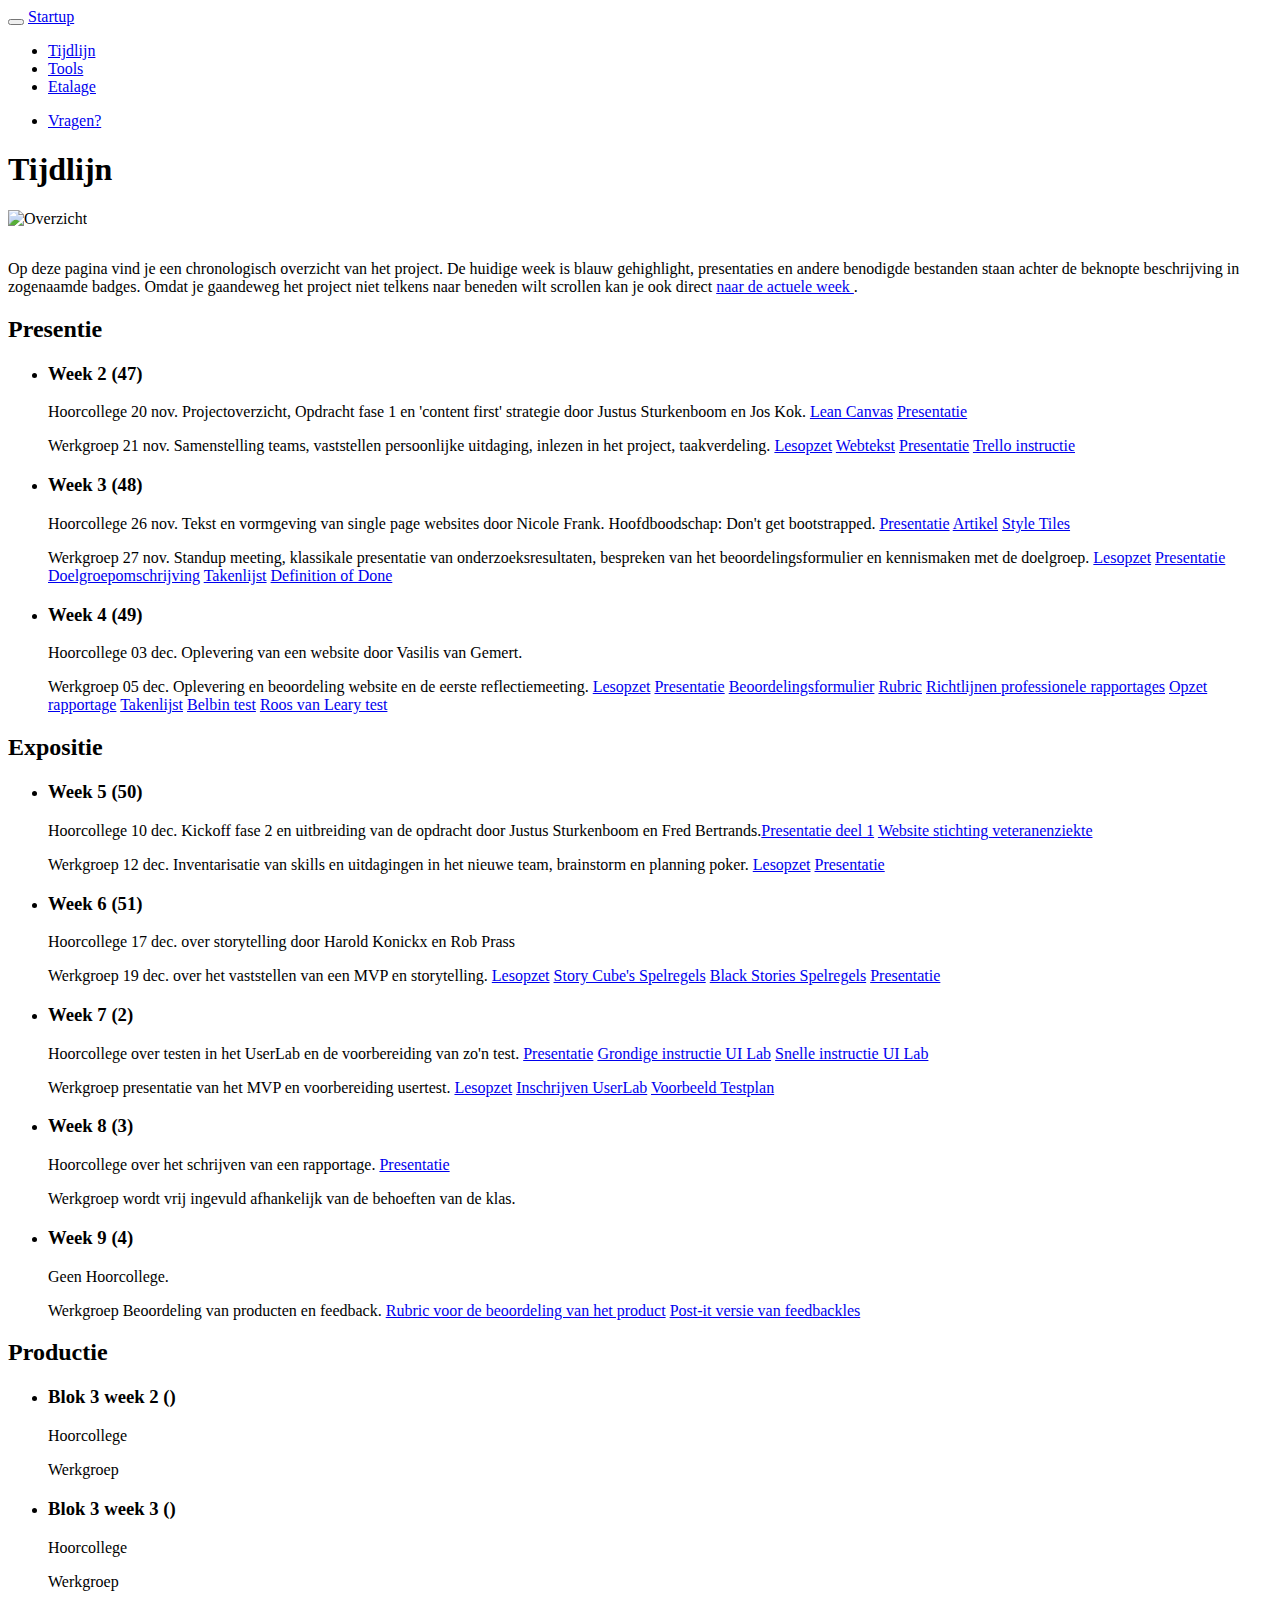
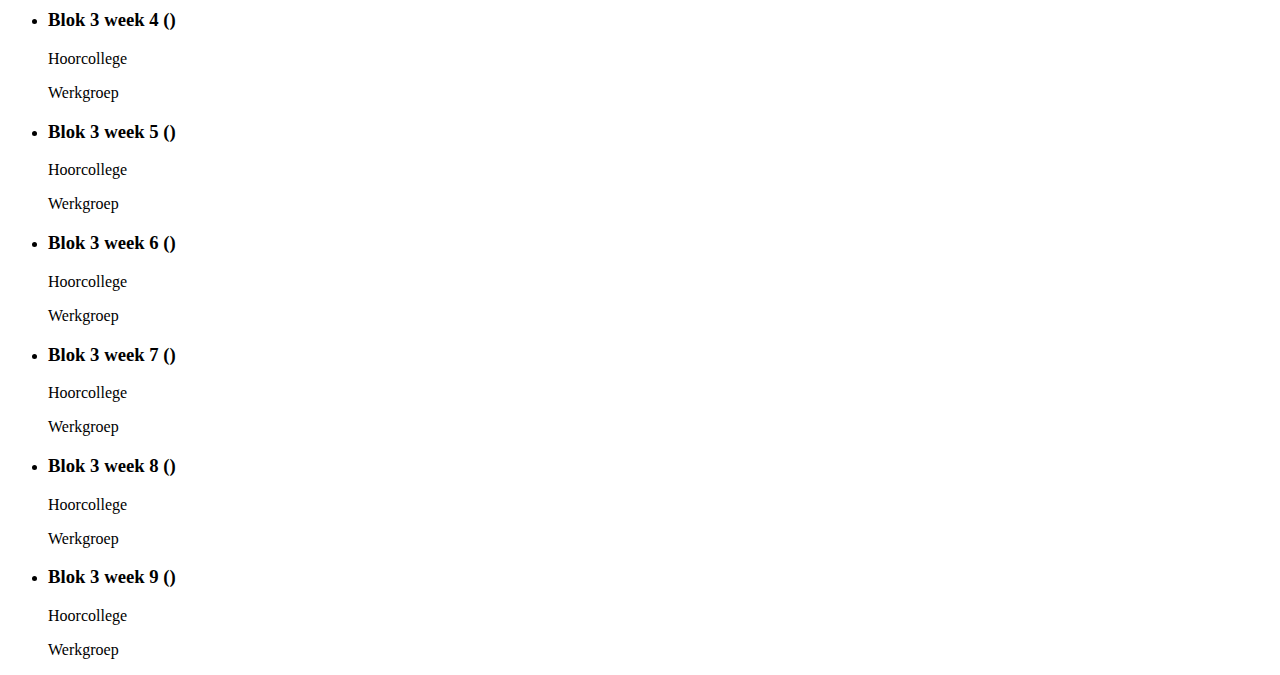
==== tijdlijn.html @ 433a4023 "postit" ====
<!DOCTYPE html>
<html lang="en">
<head>
    <meta charset="utf-8">
    <meta name="viewport" content="width=device-width, initial-scale=1.0">
    <meta name="description" content="">
    <meta name="author" content="Justus Sturkenboom <j.p.sturkenboom@hva.nl>">
    <link rel="shortcut icon" href="/pics/favicon.ico">

    <title>Project Startup</title>

    <link href='http://fonts.googleapis.com/css?family=Open+Sans:300italic,600,300' rel='stylesheet' type='text/css'>
    <link href="/css/bootstrap.css" rel="stylesheet">
    <link href="/css/startup.css" rel="stylesheet">

    <!-- HTML5 shim and Respond.js IE8 support of HTML5 elements and media queries -->
    <!--[if lt IE 9]>
    <script src="/js/html5shiv.js"></script>
    <script src="/js/respond.min.js"></script>
    <![endif]-->
</head>
<body>
    <!-- Fixed navbar -->
    <div class="navbar navbar-default navbar-fixed-top">
        <div class="container">
            <div class="navbar-header">
                <button type="button" class="navbar-toggle" data-toggle="collapse" data-target=".navbar-collapse">
                    <span class="icon-bar"></span>
                    <span class="icon-bar"></span>
                    <span class="icon-bar"></span>
                </button>
                <a class="navbar-brand" href="/index.html">Startup</a>
            </div>
            <div class="navbar-collapse collapse">
            <ul class="nav navbar-nav">
                <li class="active"><a href="tijdlijn.html">Tijdlijn</a></li>
                <li><a href="tools.html">Tools</a></li>
                <li><a href="etalage.html">Etalage</a></li>
            </ul>
            <ul class="nav navbar-nav navbar-right">
                <li><a href="https://github.com/CMDA/Startup/wiki">Vragen?</a></li>
            </ul>
            </div><!--/.nav-collapse -->
        </div>
    </div>

    <div class="container">

        <div class="page-header">
            <h1>Tijdlijn</h1>
            <img src="/pics/overzicht.svg" alt="Overzicht" style="width: 100%; margin-bottom:1em;" />
            <p class="lead">Op deze pagina vind je een chronologisch overzicht van het project. De huidige week is blauw gehighlight, presentaties en andere benodigde bestanden staan achter de beknopte beschrijving in zogenaamde badges. Omdat je gaandeweg het project niet telkens naar beneden wilt scrollen kan je ook direct <a href="#blok2week4"><span class="badge">naar de actuele week <span class="glyphicon glyphicon-chevron-down"></span></span></a>.</p>
        </div>

        <div class="row">
            <div class="col-md-12">
                <h2>Presentie</h2>
                <!-- <p>inleiding</p> -->
            </div>

            <div class="col-md-12">
                <ul class="list-group">
                    <li class="list-group-item">
                        <a class="horizontal-anchor" name="blok2week2"></a>
                        <h3>Week 2 (47)</h3>
                        <p><span>Hoorcollege 20 nov.</span> Projectoverzicht, Opdracht fase 1 en 'content first' strategie door Justus Sturkenboom en Jos Kok. <a href="./resources/fase1/LeanCanvas.pdf"><span class="badge">Lean Canvas</span></a> <a href="./resources/fase1/hoorcollege1"><span class="badge">Presentatie</span></a></p>
                        <p><span>Werkgroep 21 nov.</span> Samenstelling teams, vaststellen persoonlijke uitdaging, inlezen in het project, taakverdeling. <a href="./resources/fase1/LesopzetWeek1.html"><span class="badge">Lesopzet</span></a> <a href="./resources/fase1/StartupWebtekst.pdf"><span class="badge">Webtekst</span></a> <a href="./resources/fase1/werkgroep1"><span class="badge">Presentatie</span></a> <a href="./resources/fase1/trello.pdf"><span class="badge">Trello instructie</span></a></p>
                    </li>
                    <li class="list-group-item">
                        <a class="horizontal-anchor" name="blok2week3"></a>
                        <h3>Week 3 (48)</h3>
                        <p><span>Hoorcollege 26 nov.</span> Tekst en vormgeving van single page websites door Nicole Frank. Hoofdboodschap: Don't get bootstrapped. <a href="https://www.dropbox.com/sh/gktvs4ttxyaye9z/ushVCfnYQT"><span class="badge">Presentatie</span></a> <a href="http://startupsthisishowdesignworks.com/"><span class="badge">Artikel</span></a> <a href="http://styletil.es/"><span class="badge">Style Tiles</span></a></p>
                        <p><span>Werkgroep 27 nov.</span> Standup meeting, klassikale presentatie van onderzoeksresultaten, bespreken van het beoordelingsformulier en kennismaken met de doelgroep. <a href="./resources/fase1/LesopzetWeek2.html"><span class="badge">Lesopzet</span></a> <a href="./resources/fase1/werkgroep2"><span class="badge">Presentatie</span></a> <a href="./resources/fase1/doelgroep.pdf"><span class="badge">Doelgroepomschrijving</span></a> <a href="./resources/fase1/takenlijst.html"><span class="badge">Takenlijst</span></a> <a href="./resources/fase1/DoD's - K.Giuseppin 27-11-2013.pdf"><span class="badge">Definition of Done</span></a></p>
                    </li>
                    <li class="list-group-item">
                        <a class="horizontal-anchor" name="blok2week4"></a>
                        <h3>Week 4 (49)</h3>
                        <p><span>Hoorcollege 03 dec.</span> Oplevering van een website door Vasilis van Gemert.</p>
                        <p><span>Werkgroep 05 dec.</span> Oplevering en beoordeling website en de eerste reflectiemeeting. <a href="./resources/fase1/LesopzetWeek3.html"><span class="badge">Lesopzet</span></a> <a href="./resources/fase1/werkgroep3"><span class="badge">Presentatie</span></a> <a href="./resources/fase1/Beoordelingsform.pdf"><span class="badge">Beoordelingsformulier</span></a> <a href="./resources/fase1/RubricFase1.pdf"><span class="badge">Rubric</span></a>  <a href="http://intra.iam.hva.nl/content/1314/verdieping2/service_design/lesprogramma/Algemene-richtlijnen-voor-professionele-rapportages.pdf"><span class="badge">Richtlijnen professionele rapportages</span></a> <a href="./resources/fase1/OpzetRapportageFase1.docx"><span class="badge">Opzet rapportage</span></a> <a href="./resources/fase1/takenlijstWeek3.html"><span class="badge">Takenlijst</span></a> <a href="http://www.thesis.nl/belbin/"><span class="badge">Belbin test</span></a> <a href="http://www.testjegedrag.nl/tjg/zelftest/"><span class="badge">Roos van Leary test</span></a>
                        </p>
                    </li>
                </ul>
            </div>
        </div>

        <div class="row">
            <div class="col-md-12">
                <h2>Expositie</h2>
                <!-- <p>inleiding</p> -->
            </div>

             <div class="col-md-12">
                <ul class="list-group">
                    <li class="list-group-item">
                         <a name="blok2week5"></a>
                        <h3>Week 5 (50)</h3>
                        <p><span>Hoorcollege 10 dec.</span> Kickoff fase 2 en uitbreiding van de opdracht door Justus Sturkenboom en Fred Bertrands.<a href="./resources/fase2/hoorcollege4/"><span class="badge">Presentatie deel 1</span></a> <a href="http://www.stichtingveteranenziekte.nl/"><span class="badge">Website stichting veteranenziekte</span></a></p>
                        <p><span>Werkgroep 12 dec.</span> Inventarisatie van skills en uitdagingen in het nieuwe team, brainstorm en planning poker. <a href="./resources/fase2/LesopzetWeek4.html"><span class="badge">Lesopzet</span></a> <a href="./resources/fase2/werkgroep4"><span class="badge">Presentatie</span></a></p>
                    </li>
                    <!-- Sprint 1 -->
                    <li class="list-group-item">
                        <a name="blok2week6"></a>
                        <h3>Week 6 (51)</h3>
                        <p><span>Hoorcollege 17 dec.</span> over storytelling door Harold Konickx en Rob Prass</p>
                        <p><span>Werkgroep 19 dec.</span> over het vaststellen van een MVP en storytelling. <a href="./resources/fase2/LesopzetWeek5.html"><span class="badge">Lesopzet</span></a> <a href="https://s3-eu-west-1.amazonaws.com/storycubes-assets/plays/instructions/14/original/StoryCubes_4.pdf?1363358428"><span class="badge">Story Cube's Spelregels</span></a> <a href="http://www.blackstories.nl/Spelregels"><span class="badge">Black Stories Spelregels</span></a> <a href="./resources/fase2/werkgroep5"><span class="badge">Presentatie</span></a></p>
                    </li>
                    <li class="list-group-item">
                        <a name="blok2week7"></a>
                        <h3>Week 7 (2)</h3>
                        <p><span>Hoorcollege</span> over testen in het UserLab en de voorbereiding van zo'n test. <a href="http://michelalders.github.io/Contageous/"><span class="badge">Presentatie</span></a> <a href="http://michelalders.github.io/Contageous/Instructie%20UI%20lab.pdf"><span class="badge">Grondige instructie UI Lab</span></a> <a href="http://michelalders.github.io/Contageous/Quick%20user%20lab%20guide.pdf"><span class="badge">Snelle instructie UI Lab</span></a> </p>
                        <p><span>Werkgroep</span> presentatie van het MVP en voorbereiding usertest. <a href="./resources/fase2/LesopzetWeek6.html"><span class="badge">Lesopzet</span></a> <a href="https://docs.google.com/spreadsheet/ccc?key=0An2fuYSJ-9EsdFNPTjhDbkpCNnJjVmdEMnNraUN5OUE&usp=sharing#gid=0"><span class="badge">Inschrijven UserLab</span></a> <a href="http://michelalders.github.io/Contageous/Voorbeeld%20Testplan_simpel.docx"><span class="badge">Voorbeeld Testplan</span></a></p>
                    </li>
                    <!-- Sprint 2 -->
                    <li class="list-group-item">
                        <a name="blok2week8"></a>
                        <h3>Week 8 (3)</h3>
                        <p><span>Hoorcollege</span> over het schrijven van een rapportage. <a href="./resources/fase2/hoorcollege8/"><span class="badge">Presentatie</span></a></p>
                        <p><span>Werkgroep</span> wordt vrij ingevuld afhankelijk van de behoeften van de klas.</p>
                    </li>
                    <li class="list-group-item active">
                        <a name="blok2week9"></a>
                        <h3>Week 9 (4)</h3>
                        <p>Geen <span>Hoorcollege</span>.</p>
                        <p><span>Werkgroep</span> Beoordeling van producten en feedback. <a href="./resources/fase2/RubricFase2.docx"><span class="badge">Rubric voor de beoordeling van het product</span></a> <a href="./resources/fase2/werkgroep8_postit/"><span class="badge">Post-it versie van feedbackles</span></a> </p>

                    </li>
                </ul>
            </div>
        </div>

        <!-- Blok 3 -->
         <div class="row">
            <div class="col-md-12">
                <h2>Productie</h2>
                <!-- <p>inleiding</p> -->
            </div>

             <div class="col-md-12">
                <ul class="list-group">
                    <!-- Sprint 0 -->
                    <li class="list-group-item">
                         <a name="blok3week2"></a>
                        <h3>Blok 3 week 2 ()</h3>
                        <p><span>Hoorcollege</span></p>
                        <p><span>Werkgroep</span></p>
                    </li>
                    <li class="list-group-item">
                         <a name="blok3week3"></a>
                        <h3>Blok 3 week 3 ()</h3>
                        <p><span>Hoorcollege</span></p>
                        <p><span>Werkgroep</span></p>
                    </li>
                    <!-- Sprint 1 -->
                    <li class="list-group-item">
                         <a name="blok3week4"></a>
                        <h3>Blok 3 week 4 ()</h3>
                        <p><span>Hoorcollege</span></p>
                        <p><span>Werkgroep</span></p>
                    </li>
                    <li class="list-group-item">
                         <a name="blok3week5"></a>
                        <h3>Blok 3 week 5 ()</h3>
                        <p><span>Hoorcollege</span></p>
                        <p><span>Werkgroep</span></p>
                    </li>
                    <!-- Sprint 2 -->
                    <li class="list-group-item">
                         <a name="blok3week6"></a>
                        <h3>Blok 3 week 6 ()</h3>
                        <p><span>Hoorcollege</span></p>
                        <p><span>Werkgroep</span></p>
                    </li>
                    <li class="list-group-item">
                         <a name="blok3week7"></a>
                        <h3>Blok 3 week 7 ()</h3>
                        <p><span>Hoorcollege</span></p>
                        <p><span>Werkgroep</span></p>
                    </li>
                    <!-- Sprint 3 -->
                    <li class="list-group-item">
                         <a name="blok3week8"></a>
                        <h3>Blok 3 week 8 ()</h3>
                        <p><span>Hoorcollege</span></p>
                        <p><span>Werkgroep</span></p>
                    </li>
                    <li class="list-group-item">
                         <a name="blok3week9"></a>
                        <h3>Blok 3 week 9 ()</h3>
                        <p><span>Hoorcollege</span></p>
                        <p><span>Werkgroep</span></p>
                    </li>
                </ul>
            </div>
        </div>

    </div> <!-- /container -->


    <!-- Bootstrap core JavaScript
    ================================================== -->
    <!-- Placed at the end of the document so the pages load faster -->
    <script src="/js/jquery.min.js"></script>
    <script src="/js/bootstrap.min.js"></script>
  </body>
</html>
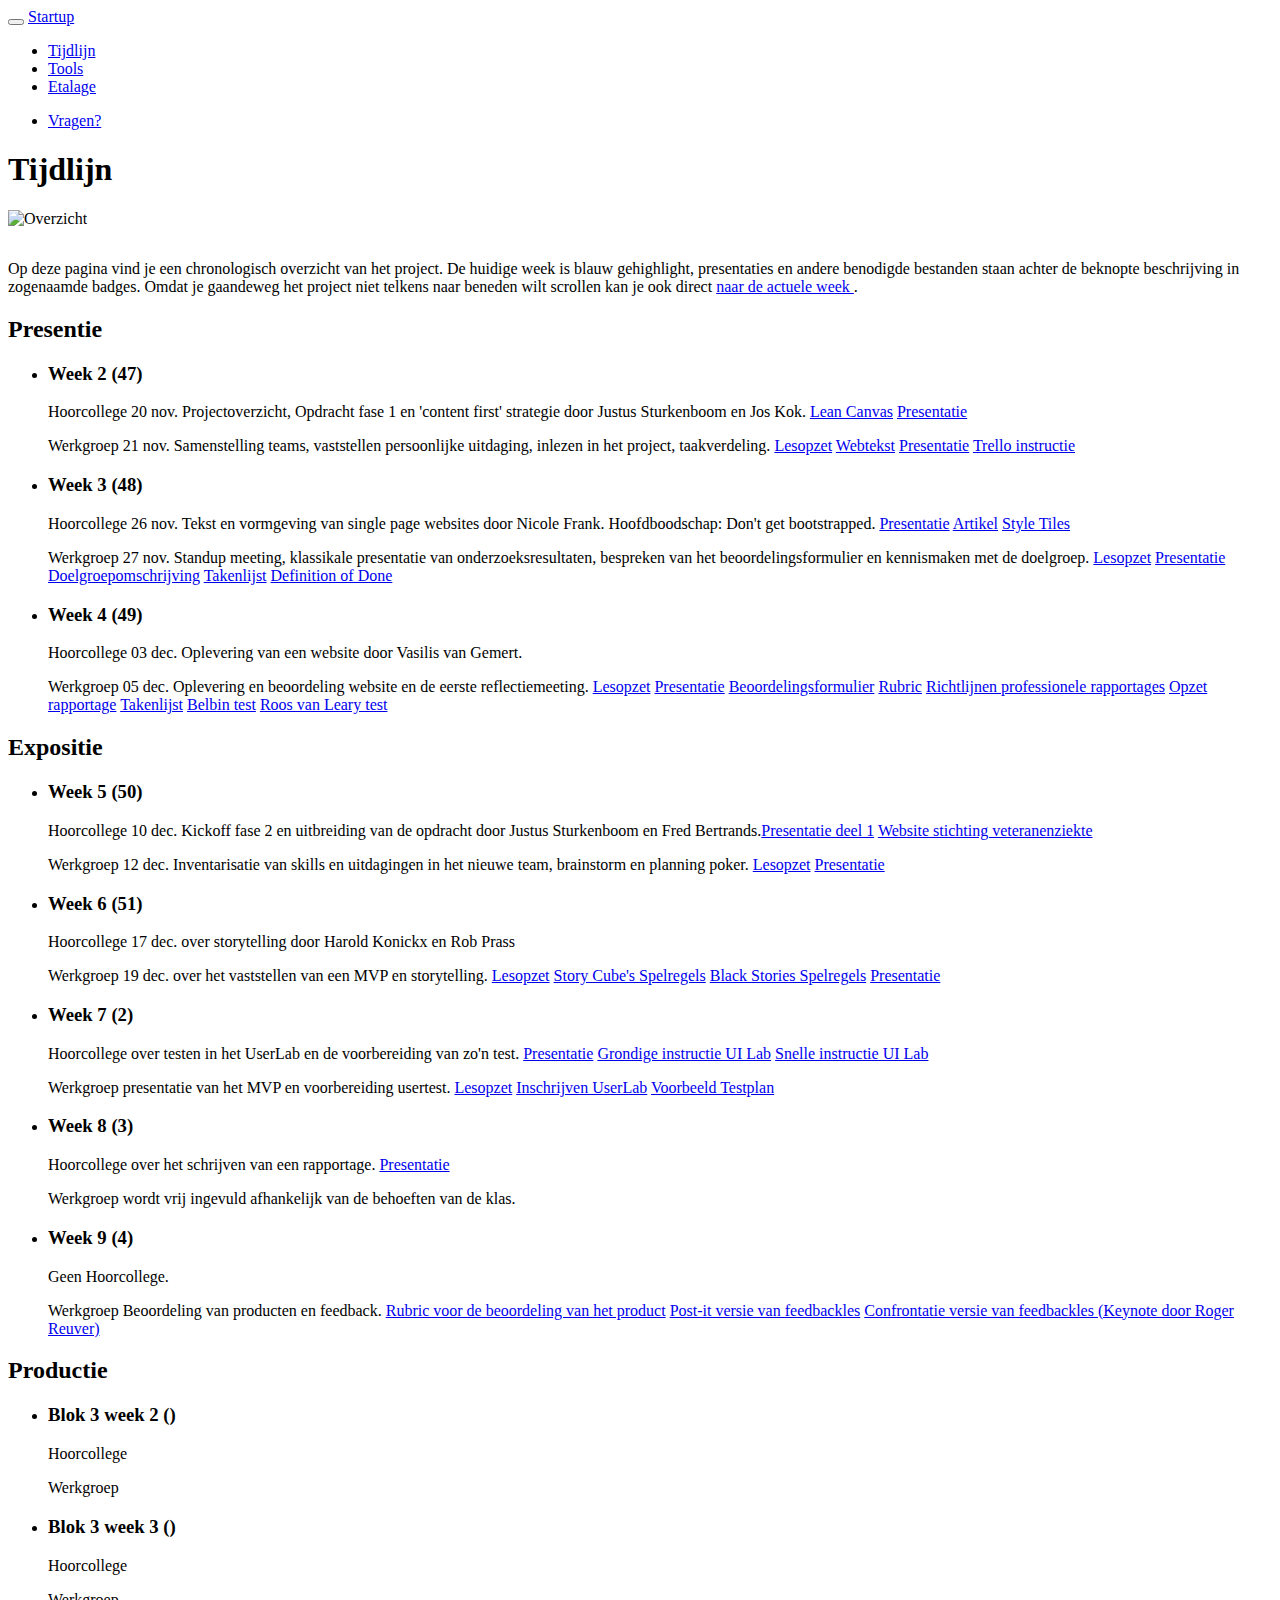
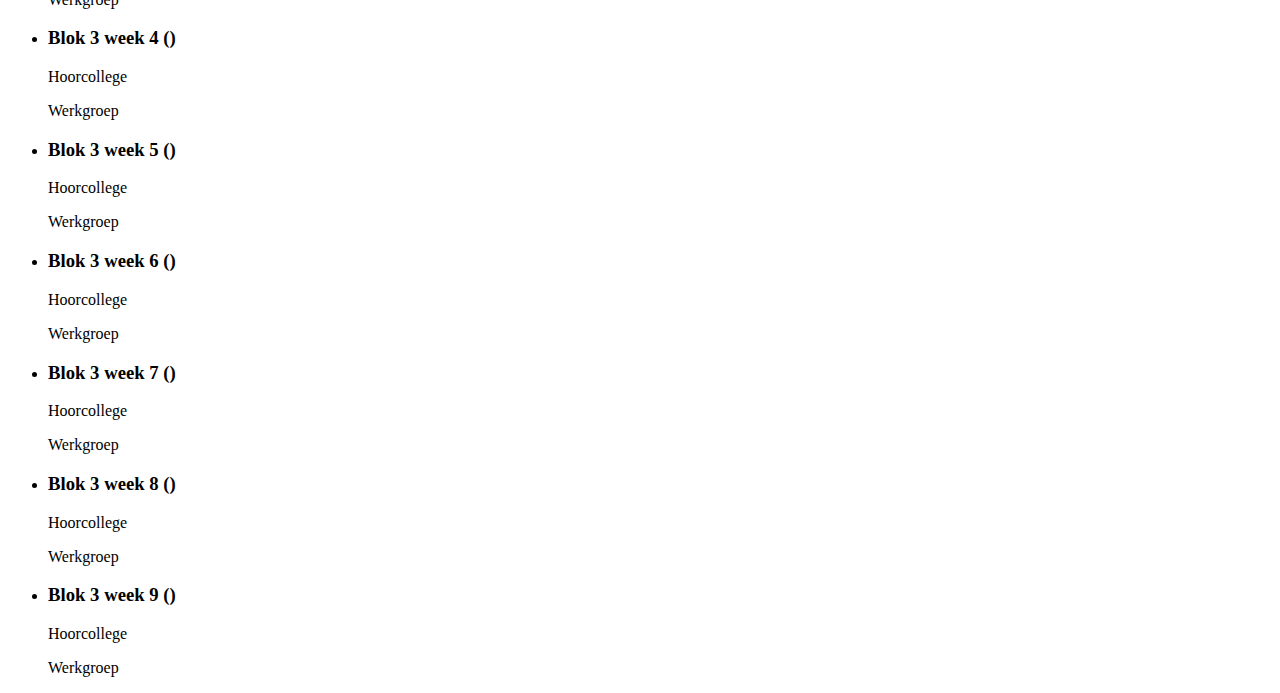
==== commit 27152bfd: "keynote confrontatie" ====
--- a/tijdlijn.html
+++ b/tijdlijn.html
@@ -121,7 +121,7 @@
                         <a name="blok2week9"></a>
                         <h3>Week 9 (4)</h3>
                         <p>Geen <span>Hoorcollege</span>.</p>
-                        <p><span>Werkgroep</span> Beoordeling van producten en feedback. <a href="./resources/fase2/RubricFase2.docx"><span class="badge">Rubric voor de beoordeling van het product</span></a> <a href="./resources/fase2/werkgroep8_postit/"><span class="badge">Post-it versie van feedbackles</span></a> </p>
+                        <p><span>Werkgroep</span> Beoordeling van producten en feedback. <a href="./resources/fase2/RubricFase2.docx"><span class="badge">Rubric voor de beoordeling van het product</span></a> <a href="./resources/fase2/werkgroep8_postit/"><span class="badge">Post-it versie van feedbackles</span></a> <a href="./resources/fase2/confrontatieoefening.key.zip"><span class="badge">Confrontatie versie van feedbackles (Keynote door Roger Reuver)</span></a></p>
 
                     </li>
                 </ul>
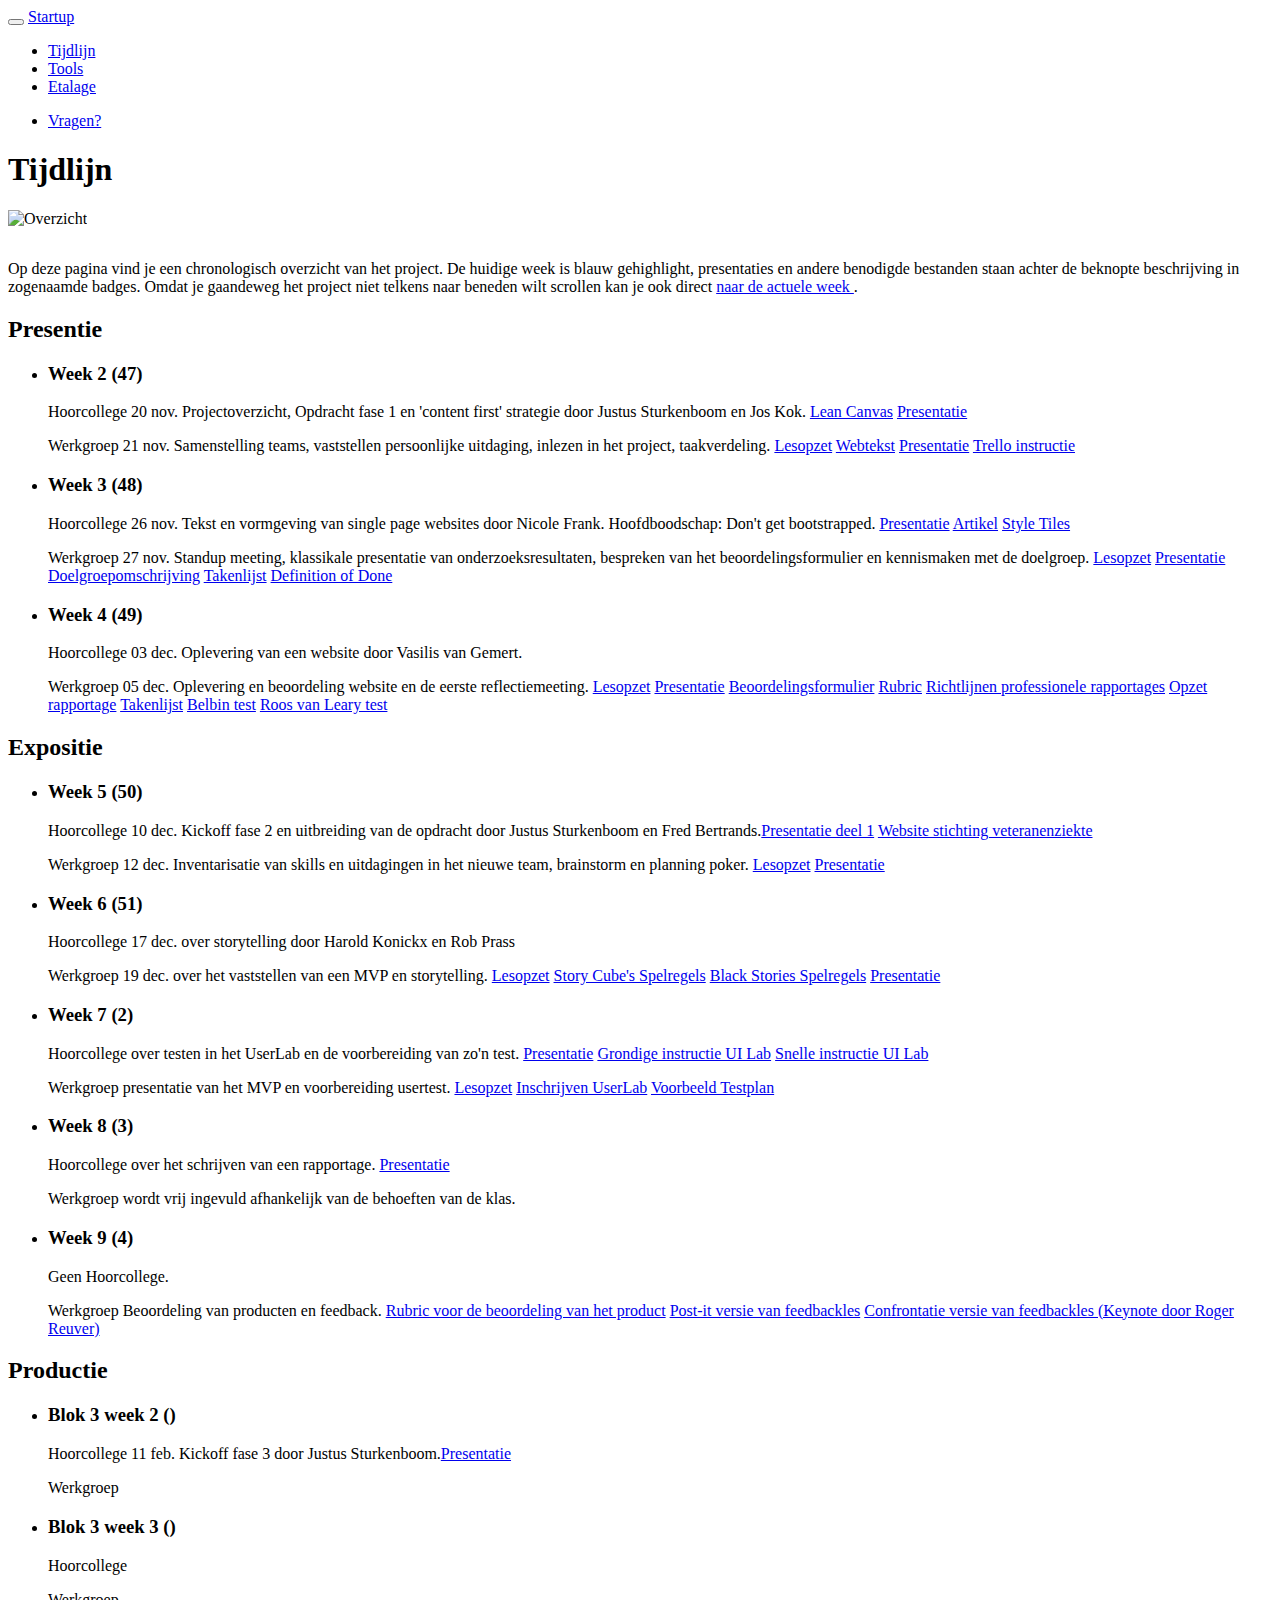
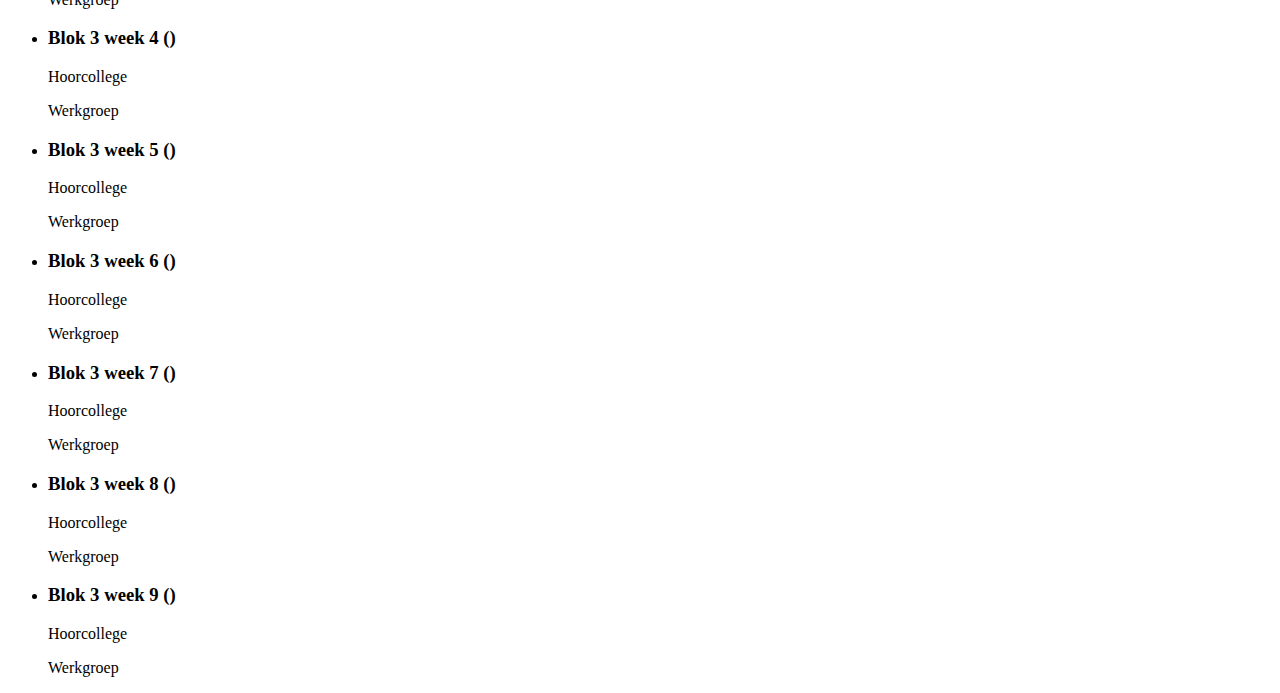
==== commit 67f28b0c: "college" ====
--- a/tijdlijn.html
+++ b/tijdlijn.html
@@ -117,7 +117,7 @@
                         <p><span>Hoorcollege</span> over het schrijven van een rapportage. <a href="./resources/fase2/hoorcollege8/"><span class="badge">Presentatie</span></a></p>
                         <p><span>Werkgroep</span> wordt vrij ingevuld afhankelijk van de behoeften van de klas.</p>
                     </li>
-                    <li class="list-group-item active">
+                    <li class="list-group-item">
                         <a name="blok2week9"></a>
                         <h3>Week 9 (4)</h3>
                         <p>Geen <span>Hoorcollege</span>.</p>
@@ -138,10 +138,10 @@
              <div class="col-md-12">
                 <ul class="list-group">
                     <!-- Sprint 0 -->
-                    <li class="list-group-item">
+                    <li class="list-group-item active">
                          <a name="blok3week2"></a>
                         <h3>Blok 3 week 2 ()</h3>
-                        <p><span>Hoorcollege</span></p>
+                        <p><span>Hoorcollege 11 feb.</span> Kickoff fase 3 door Justus Sturkenboom.<a href="./resources/fase3/hoorcollege1/"><span class="badge">Presentatie</span></a> </p>
                         <p><span>Werkgroep</span></p>
                     </li>
                     <li class="list-group-item">
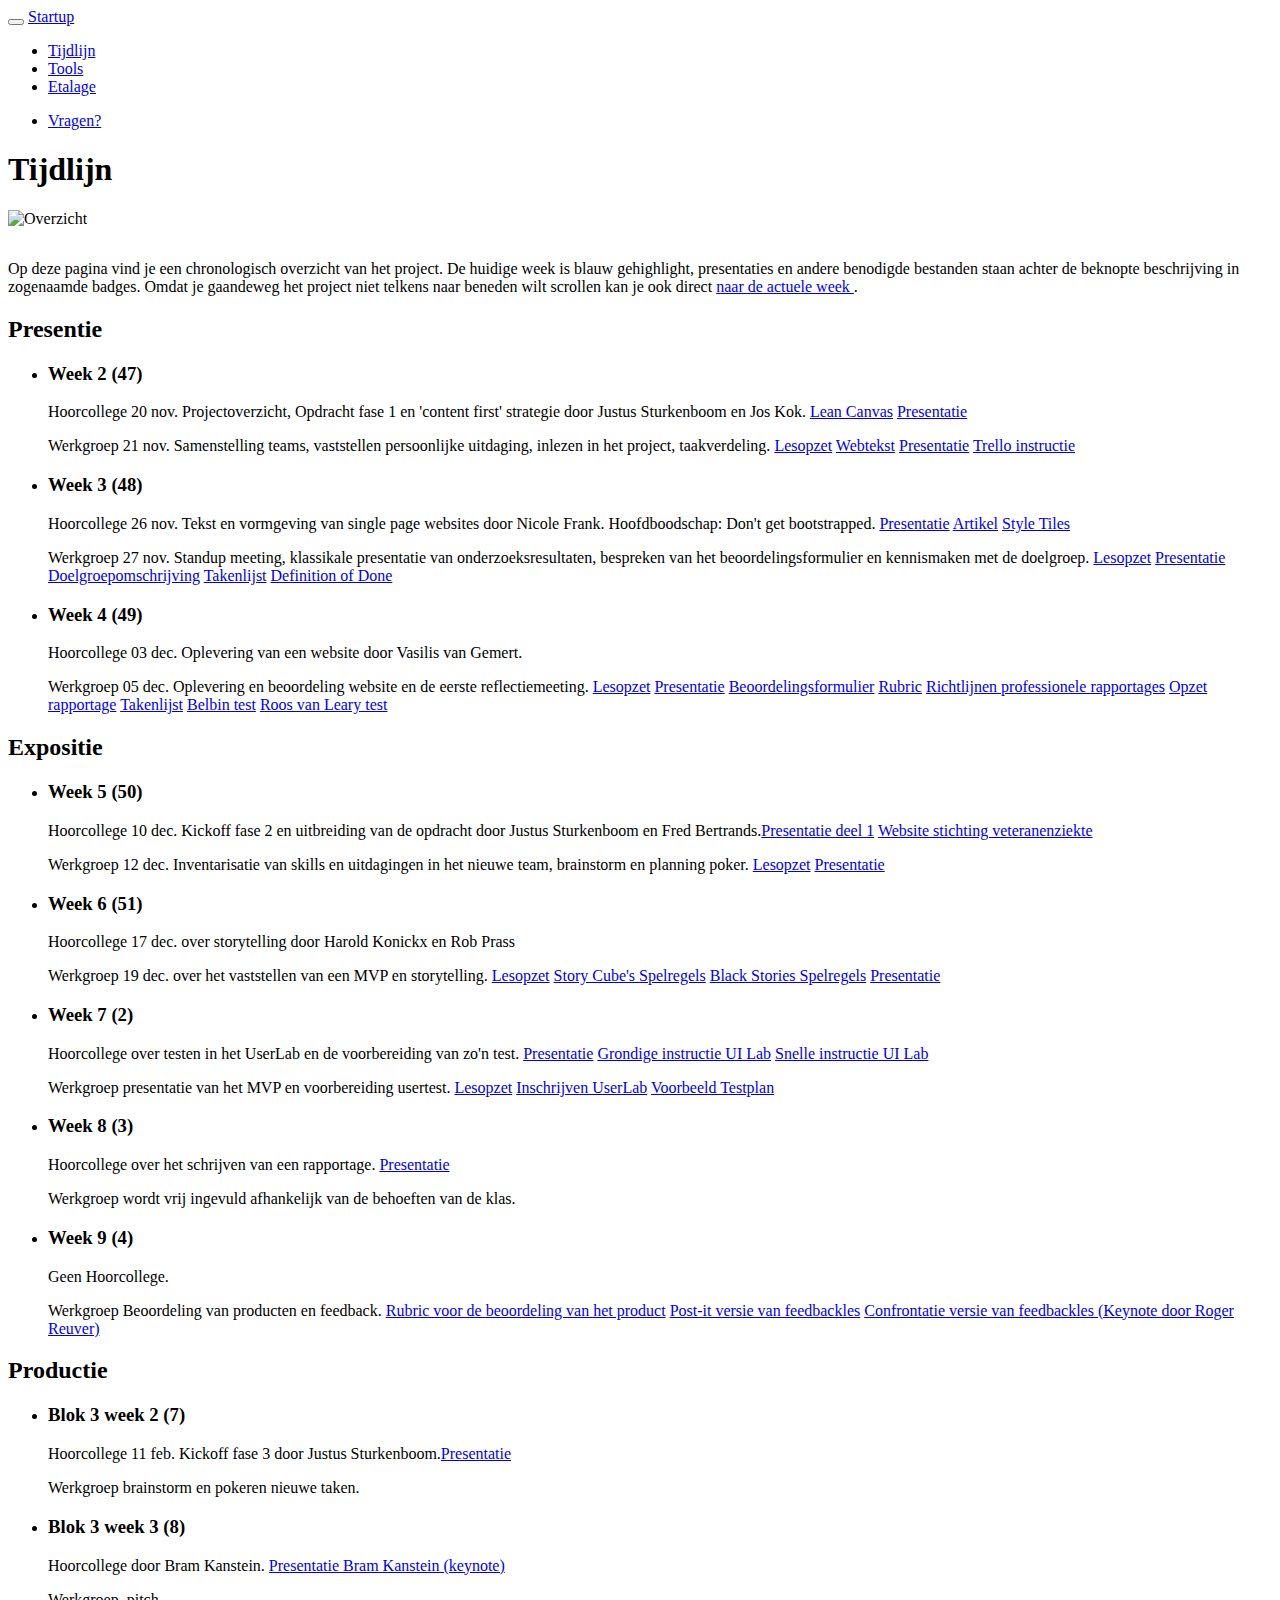
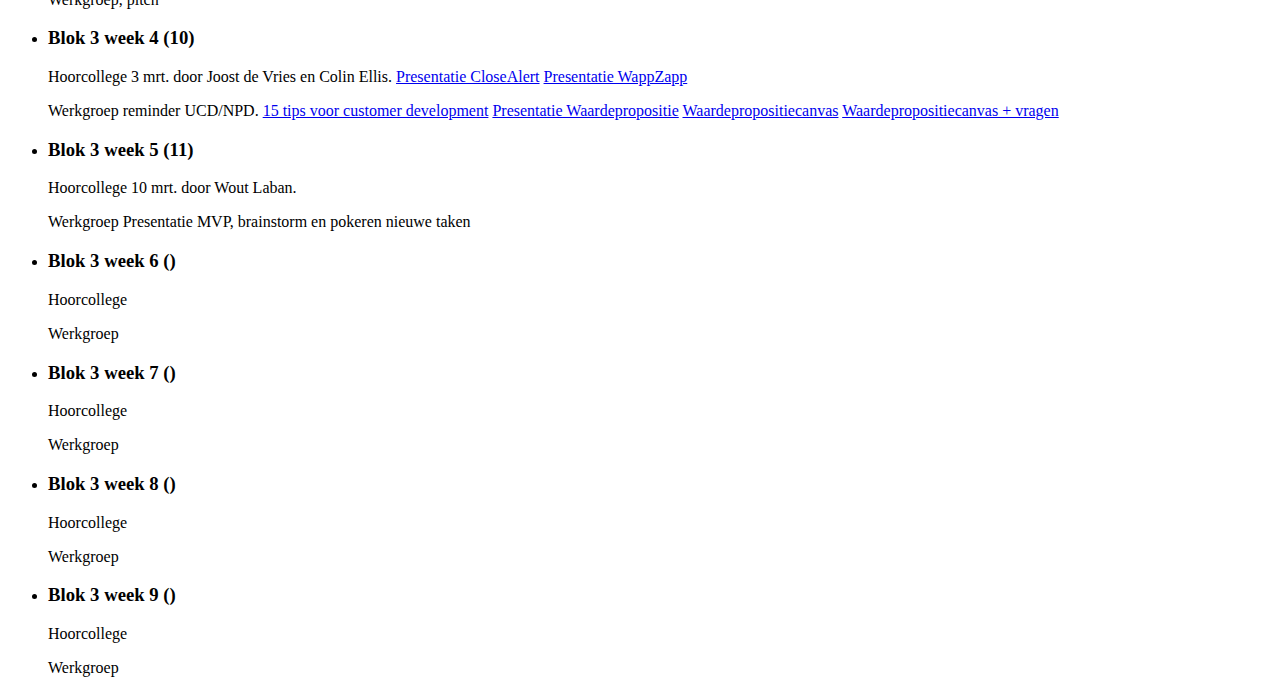
==== commit bf643727: "bijgwerkt..." ====
--- a/tijdlijn.html
+++ b/tijdlijn.html
@@ -138,30 +138,30 @@
              <div class="col-md-12">
                 <ul class="list-group">
                     <!-- Sprint 0 -->
+                    <li class="list-group-item">
+                         <a name="blok3week2"></a>
+                        <h3>Blok 3 week 2 (7)</h3>
+                        <p><span>Hoorcollege 11 feb.</span> Kickoff fase 3 door Justus Sturkenboom.<a href="./resources/fase3/hoorcollege1/"><span class="badge">Presentatie</span></a> </p>
+                        <p><span>Werkgroep</span> brainstorm en pokeren nieuwe taken.</p>
+                    </li>
+                    <li class="list-group-item">
+                         <a name="blok3week3"></a>
+                        <h3>Blok 3 week 3 (8)</h3>
+                        <p><span>Hoorcollege</span> door Bram Kanstein. <a href="http://swipe.to/2594n"><span class="badge">Presentatie Bram Kanstein (keynote)</span></a></p>
+                        <p><span>Werkgroep, pitch</span></p>
+                    </li>
+                    <!-- Sprint 1 -->
+                    <li class="list-group-item">
+                         <a name="blok3week4"></a>
+                        <h3>Blok 3 week 4 (10)</h3>
+                        <p><span>Hoorcollege 3 mrt.</span> door Joost de Vries en Colin Ellis. <a href="./resources/fase3/hoorcollege4/closeAlert.pdf"><span class="badge">Presentatie CloseAlert</span></a> <a href="./resources/fase3/hoorcollege4/WappZapp.pdf"><span class="badge">Presentatie WappZapp</span></a></p>
+                        <p><span>Werkgroep</span> reminder UCD/NPD. <a href="./resources/fase3/werkgroep4/15 Tips voor Customer Development Interviews.docx"><span class="badge">15 tips voor customer development</span></a> <a href="./resources/fase3/werkgroep4/Waardepropositie P2.pdf"><span class="badge">Presentatie Waardepropositie</span></a> <a href="./resources/fase3/werkgroep4/Waardepropositiecanvas.pdf"><span class="badge">Waardepropositiecanvas</span></a> <a href="./resources/fase3/werkgroep4/Waardepropositiecanvas + vragen.pdf"><span class="badge">Waardepropositiecanvas + vragen</span></a></p>
+                    </li>
                     <li class="list-group-item active">
-                         <a name="blok3week2"></a>
-                        <h3>Blok 3 week 2 ()</h3>
-                        <p><span>Hoorcollege 11 feb.</span> Kickoff fase 3 door Justus Sturkenboom.<a href="./resources/fase3/hoorcollege1/"><span class="badge">Presentatie</span></a> </p>
-                        <p><span>Werkgroep</span></p>
-                    </li>
-                    <li class="list-group-item">
-                         <a name="blok3week3"></a>
-                        <h3>Blok 3 week 3 ()</h3>
-                        <p><span>Hoorcollege</span></p>
-                        <p><span>Werkgroep</span></p>
-                    </li>
-                    <!-- Sprint 1 -->
-                    <li class="list-group-item">
-                         <a name="blok3week4"></a>
-                        <h3>Blok 3 week 4 ()</h3>
-                        <p><span>Hoorcollege</span></p>
-                        <p><span>Werkgroep</span></p>
-                    </li>
-                    <li class="list-group-item">
                          <a name="blok3week5"></a>
-                        <h3>Blok 3 week 5 ()</h3>
-                        <p><span>Hoorcollege</span></p>
-                        <p><span>Werkgroep</span></p>
+                        <h3>Blok 3 week 5 (11)</h3>
+                        <p><span>Hoorcollege 10 mrt.</span> door Wout Laban.</p>
+                        <p><span>Werkgroep</span> Presentatie MVP, brainstorm en pokeren nieuwe taken</p>
                     </li>
                     <!-- Sprint 2 -->
                     <li class="list-group-item">
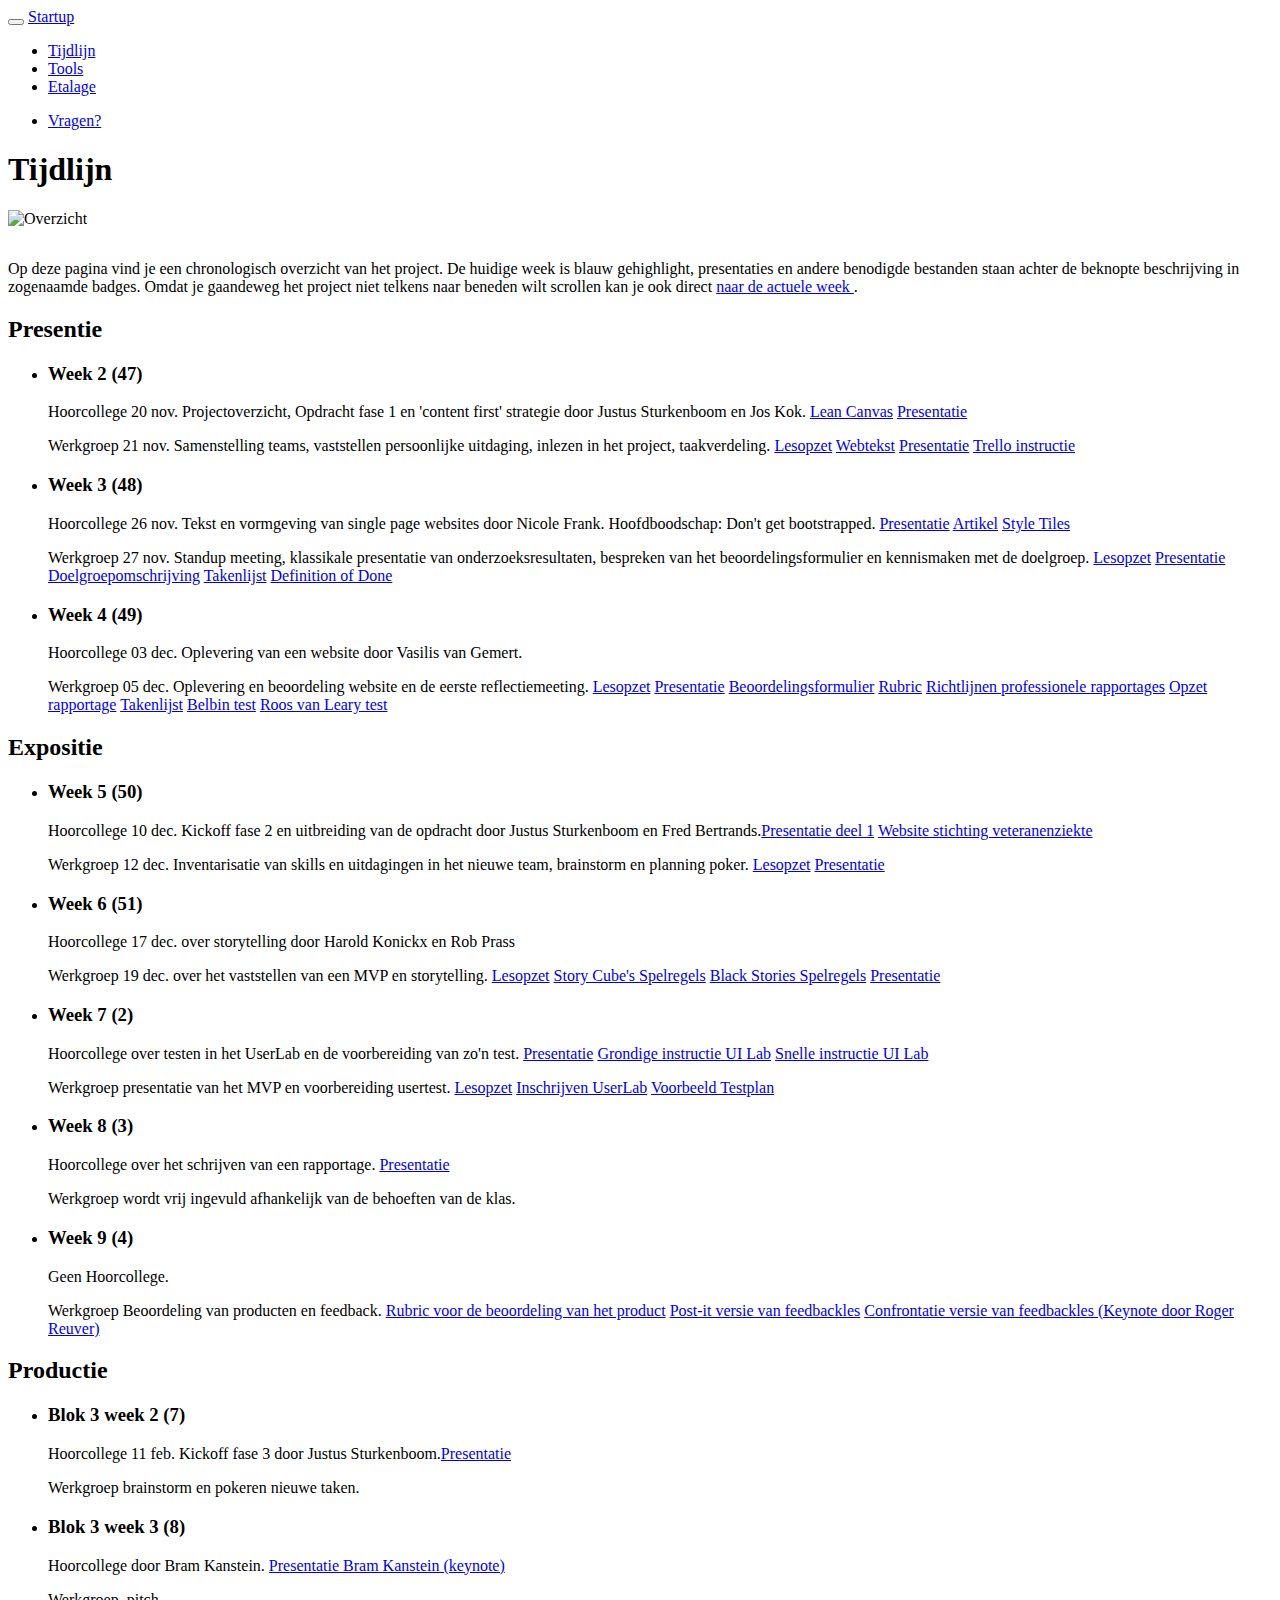
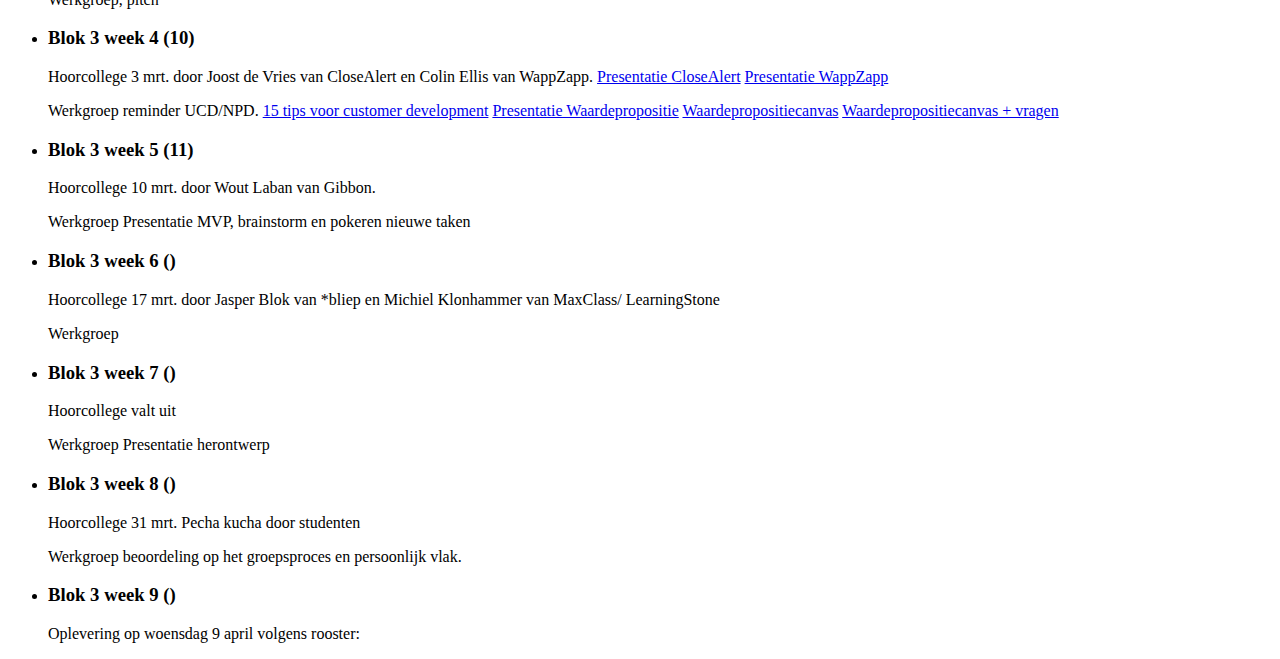
==== commit 8416971e: "updated" ====
--- a/tijdlijn.html
+++ b/tijdlijn.html
@@ -154,40 +154,54 @@
                     <li class="list-group-item">
                          <a name="blok3week4"></a>
                         <h3>Blok 3 week 4 (10)</h3>
-                        <p><span>Hoorcollege 3 mrt.</span> door Joost de Vries en Colin Ellis. <a href="./resources/fase3/hoorcollege4/closeAlert.pdf"><span class="badge">Presentatie CloseAlert</span></a> <a href="./resources/fase3/hoorcollege4/WappZapp.pdf"><span class="badge">Presentatie WappZapp</span></a></p>
-                        <p><span>Werkgroep</span> reminder UCD/NPD. <a href="./resources/fase3/werkgroep4/15 Tips voor Customer Development Interviews.docx"><span class="badge">15 tips voor customer development</span></a> <a href="./resources/fase3/werkgroep4/Waardepropositie P2.pdf"><span class="badge">Presentatie Waardepropositie</span></a> <a href="./resources/fase3/werkgroep4/Waardepropositiecanvas.pdf"><span class="badge">Waardepropositiecanvas</span></a> <a href="./resources/fase3/werkgroep4/Waardepropositiecanvas + vragen.pdf"><span class="badge">Waardepropositiecanvas + vragen</span></a></p>
-                    </li>
-                    <li class="list-group-item active">
+                        <p><span>Hoorcollege 3 mrt.</span> door Joost de Vries van CloseAlert en Colin Ellis van WappZapp. <a href="./resources/fase3/hoorcollege3/closeAlert.pdf"><span class="badge">Presentatie CloseAlert</span></a> <a href="./resources/fase3/hoorcollege3/WappZapp.pdf"><span class="badge">Presentatie WappZapp</span></a></p>
+                        <p><span>Werkgroep</span> reminder UCD/NPD. <a href="./resources/fase3/werkgroep3/15 Tips voor Customer Development Interviews.docx"><span class="badge">15 tips voor customer development</span></a> <a href="./resources/fase3/werkgroep3/Waardepropositie P2.pdf"><span class="badge">Presentatie Waardepropositie</span></a> <a href="./resources/fase3/werkgroep3/Waardepropositiecanvas.pdf"><span class="badge">Waardepropositiecanvas</span></a> <a href="./resources/fase3/werkgroep3/Waardepropositiecanvas + vragen.pdf"><span class="badge">Waardepropositiecanvas + vragen</span></a></p>
+                    </li>
+                    <li class="list-group-item">
                          <a name="blok3week5"></a>
                         <h3>Blok 3 week 5 (11)</h3>
-                        <p><span>Hoorcollege 10 mrt.</span> door Wout Laban.</p>
+                        <p><span>Hoorcollege 10 mrt.</span> door Wout Laban van Gibbon.</p>
                         <p><span>Werkgroep</span> Presentatie MVP, brainstorm en pokeren nieuwe taken</p>
                     </li>
                     <!-- Sprint 2 -->
                     <li class="list-group-item">
                          <a name="blok3week6"></a>
                         <h3>Blok 3 week 6 ()</h3>
-                        <p><span>Hoorcollege</span></p>
+                        <p><span>Hoorcollege 17 mrt.</span> door Jasper Blok van *bliep en Michiel Klonhammer van MaxClass/ LearningStone</p>
                         <p><span>Werkgroep</span></p>
                     </li>
                     <li class="list-group-item">
                          <a name="blok3week7"></a>
                         <h3>Blok 3 week 7 ()</h3>
-                        <p><span>Hoorcollege</span></p>
-                        <p><span>Werkgroep</span></p>
+                        <p><span>Hoorcollege</span> valt uit</p>
+                        <p><span>Werkgroep</span> Presentatie herontwerp</p>
                     </li>
                     <!-- Sprint 3 -->
                     <li class="list-group-item">
                          <a name="blok3week8"></a>
                         <h3>Blok 3 week 8 ()</h3>
-                        <p><span>Hoorcollege</span></p>
-                        <p><span>Werkgroep</span></p>
-                    </li>
-                    <li class="list-group-item">
+                        <p><span>Hoorcollege 31 mrt.</span> Pecha kucha door studenten</p>
+                        <p><span>Werkgroep</span> beoordeling op het groepsproces en persoonlijk vlak.</p>
+                    </li>
+                    <li class="list-group-item active">
                          <a name="blok3week9"></a>
                         <h3>Blok 3 week 9 ()</h3>
-                        <p><span>Hoorcollege</span></p>
-                        <p><span>Werkgroep</span></p>
+
+                        <p><span>Oplevering op woensdag 9 april</span> volgens rooster:</p>
+                        <!--ul>
+                            - Jonathan & Michel, 12:50 - 16:10 in TTH 02A10
+                            - Jaap & Micky, 09:20 - 12:40 in BPH 01A15
+                            - Peter & Aranea, 10:20 - 13:40 in TTH 02A09
+                            - Harold & David, 14:30 - 17:50 in TTH 02A06
+                            - Valentijn & Justus, 09:20 - 12:40 in TTH 02A10
+                            - Valina & Walter, 08:30 - 11:50 in BPH 07A04 en 13:40 - 17:00 in BPH 01B11
+
+                            Aan Kai en Nicole: als jullie samen de presentaties willen doen dan kan dat op deze manier, jullie mogen het ook apart doen.
+Kai & Nicole, 09:20 - 12:40 in TTH 02A03 en 12:50 - 16:10 in TTH 02A03
+
+Aan Roger: als je de beoordelingen samen met mij wilt doen dan kan dat vanaf 12:50, we kunnen beide klassen samen van 12:50 - 16:10 in TTH 02A12 bedienen, als je de beoordelingen liever gescheiden en/ of alleen wilt doen dan kan dat ook.
+Roger 09:20 - 16:10 in TTH 02A12
+                        </ul-->
                     </li>
                 </ul>
             </div>
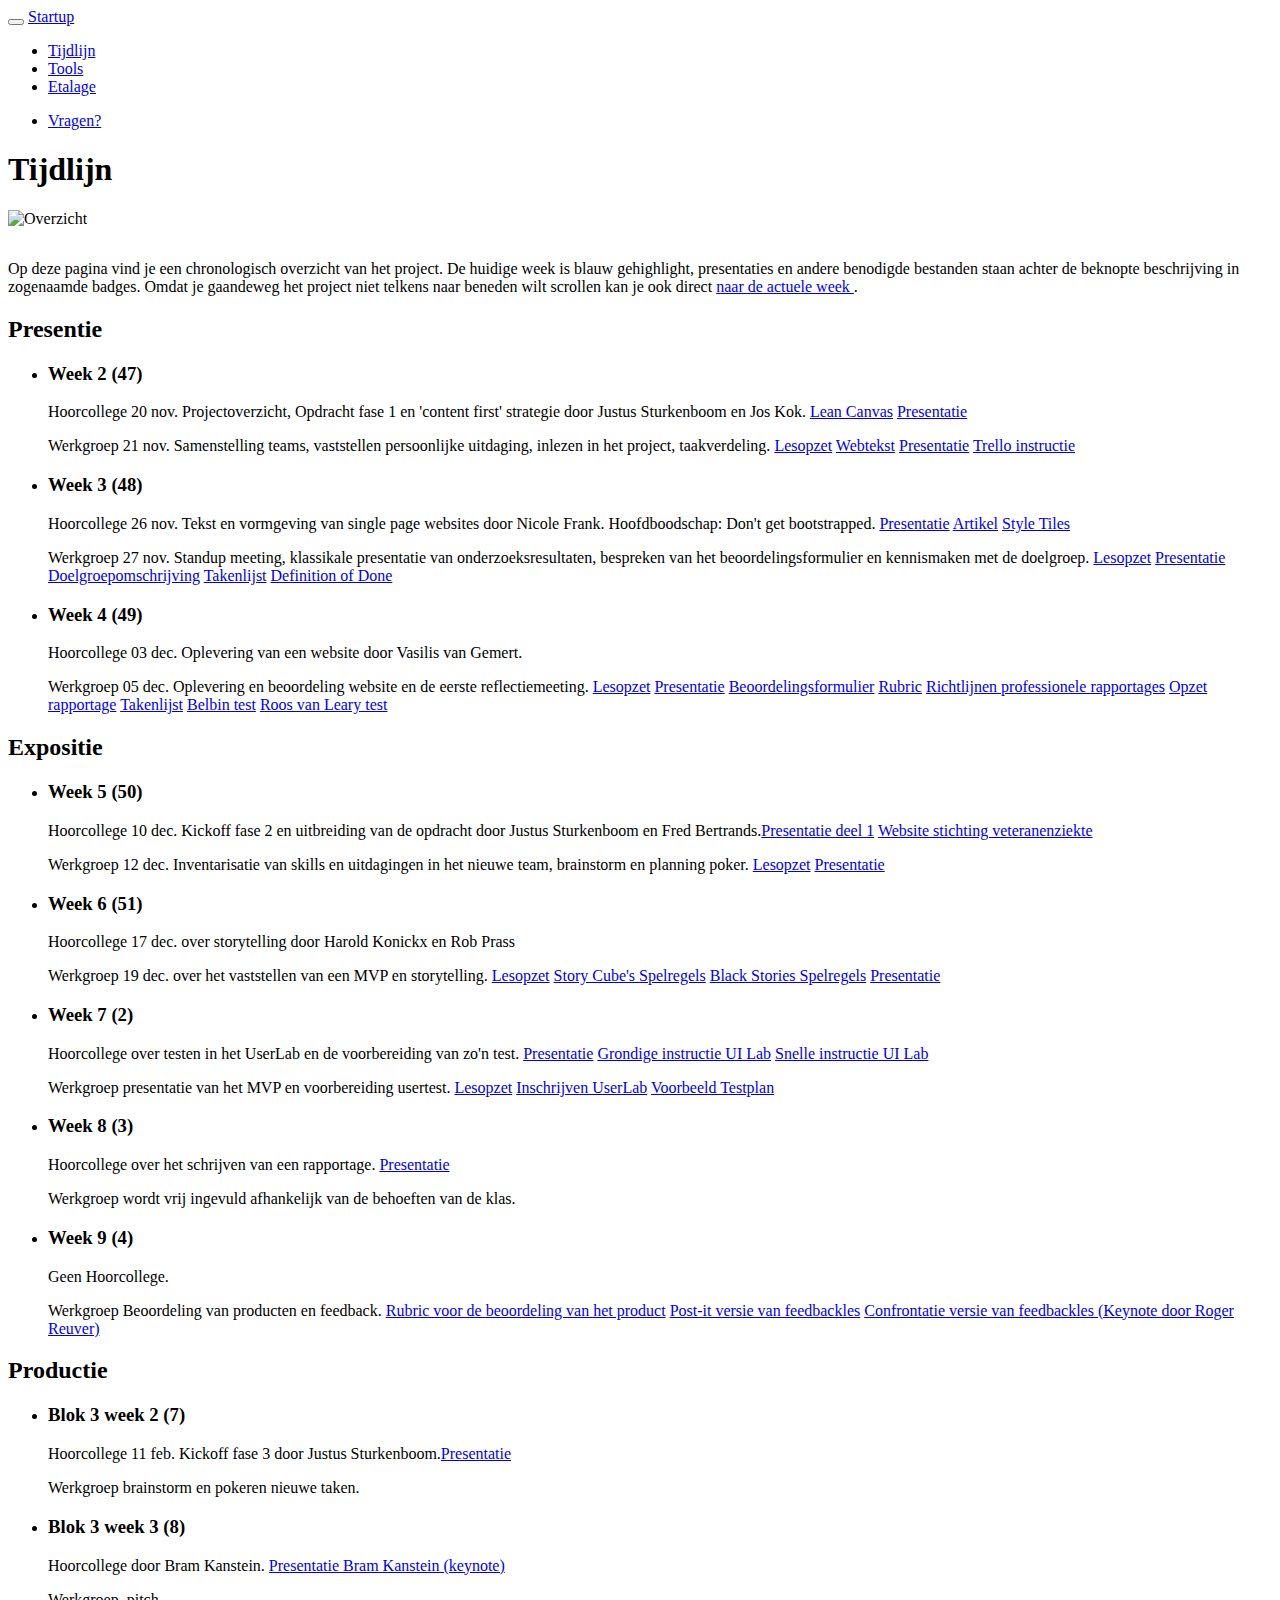
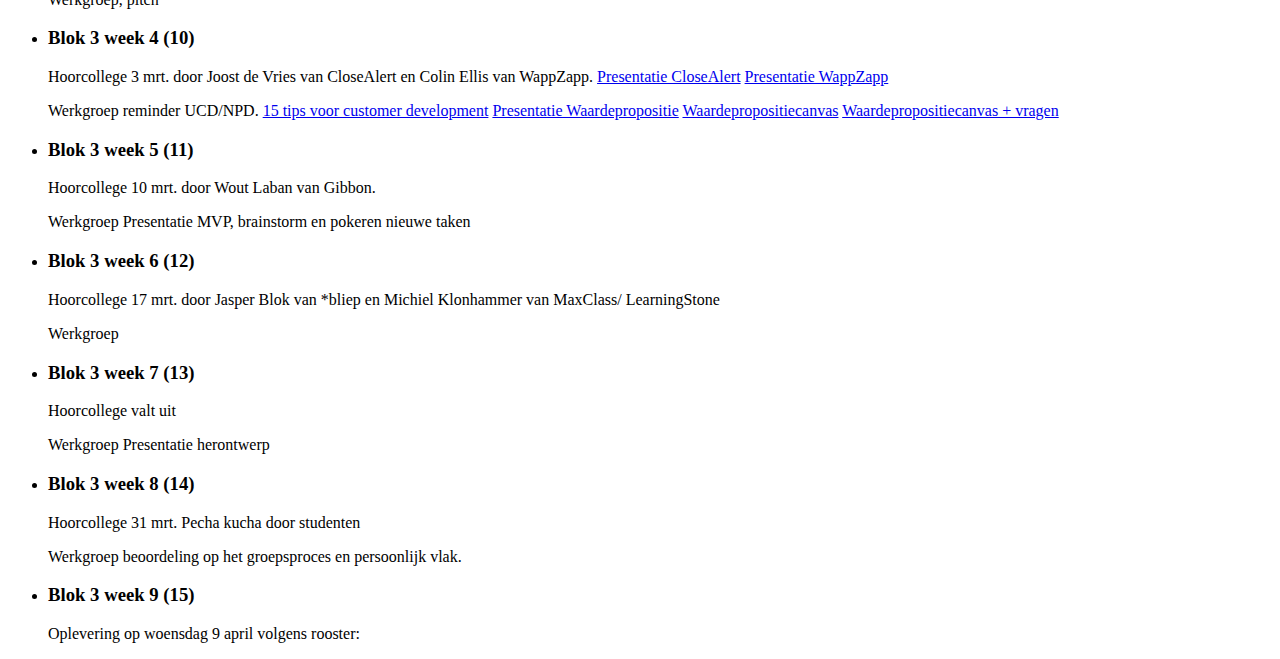
==== commit c421341e: "updated" ====
--- a/tijdlijn.html
+++ b/tijdlijn.html
@@ -166,26 +166,26 @@
                     <!-- Sprint 2 -->
                     <li class="list-group-item">
                          <a name="blok3week6"></a>
-                        <h3>Blok 3 week 6 ()</h3>
+                        <h3>Blok 3 week 6 (12)</h3>
                         <p><span>Hoorcollege 17 mrt.</span> door Jasper Blok van *bliep en Michiel Klonhammer van MaxClass/ LearningStone</p>
                         <p><span>Werkgroep</span></p>
                     </li>
                     <li class="list-group-item">
                          <a name="blok3week7"></a>
-                        <h3>Blok 3 week 7 ()</h3>
+                        <h3>Blok 3 week 7 (13)</h3>
                         <p><span>Hoorcollege</span> valt uit</p>
                         <p><span>Werkgroep</span> Presentatie herontwerp</p>
                     </li>
                     <!-- Sprint 3 -->
                     <li class="list-group-item">
                          <a name="blok3week8"></a>
-                        <h3>Blok 3 week 8 ()</h3>
+                        <h3>Blok 3 week 8 (14)</h3>
                         <p><span>Hoorcollege 31 mrt.</span> Pecha kucha door studenten</p>
                         <p><span>Werkgroep</span> beoordeling op het groepsproces en persoonlijk vlak.</p>
                     </li>
                     <li class="list-group-item active">
                          <a name="blok3week9"></a>
-                        <h3>Blok 3 week 9 ()</h3>
+                        <h3>Blok 3 week 9 (15)</h3>
 
                         <p><span>Oplevering op woensdag 9 april</span> volgens rooster:</p>
                         <!--ul>
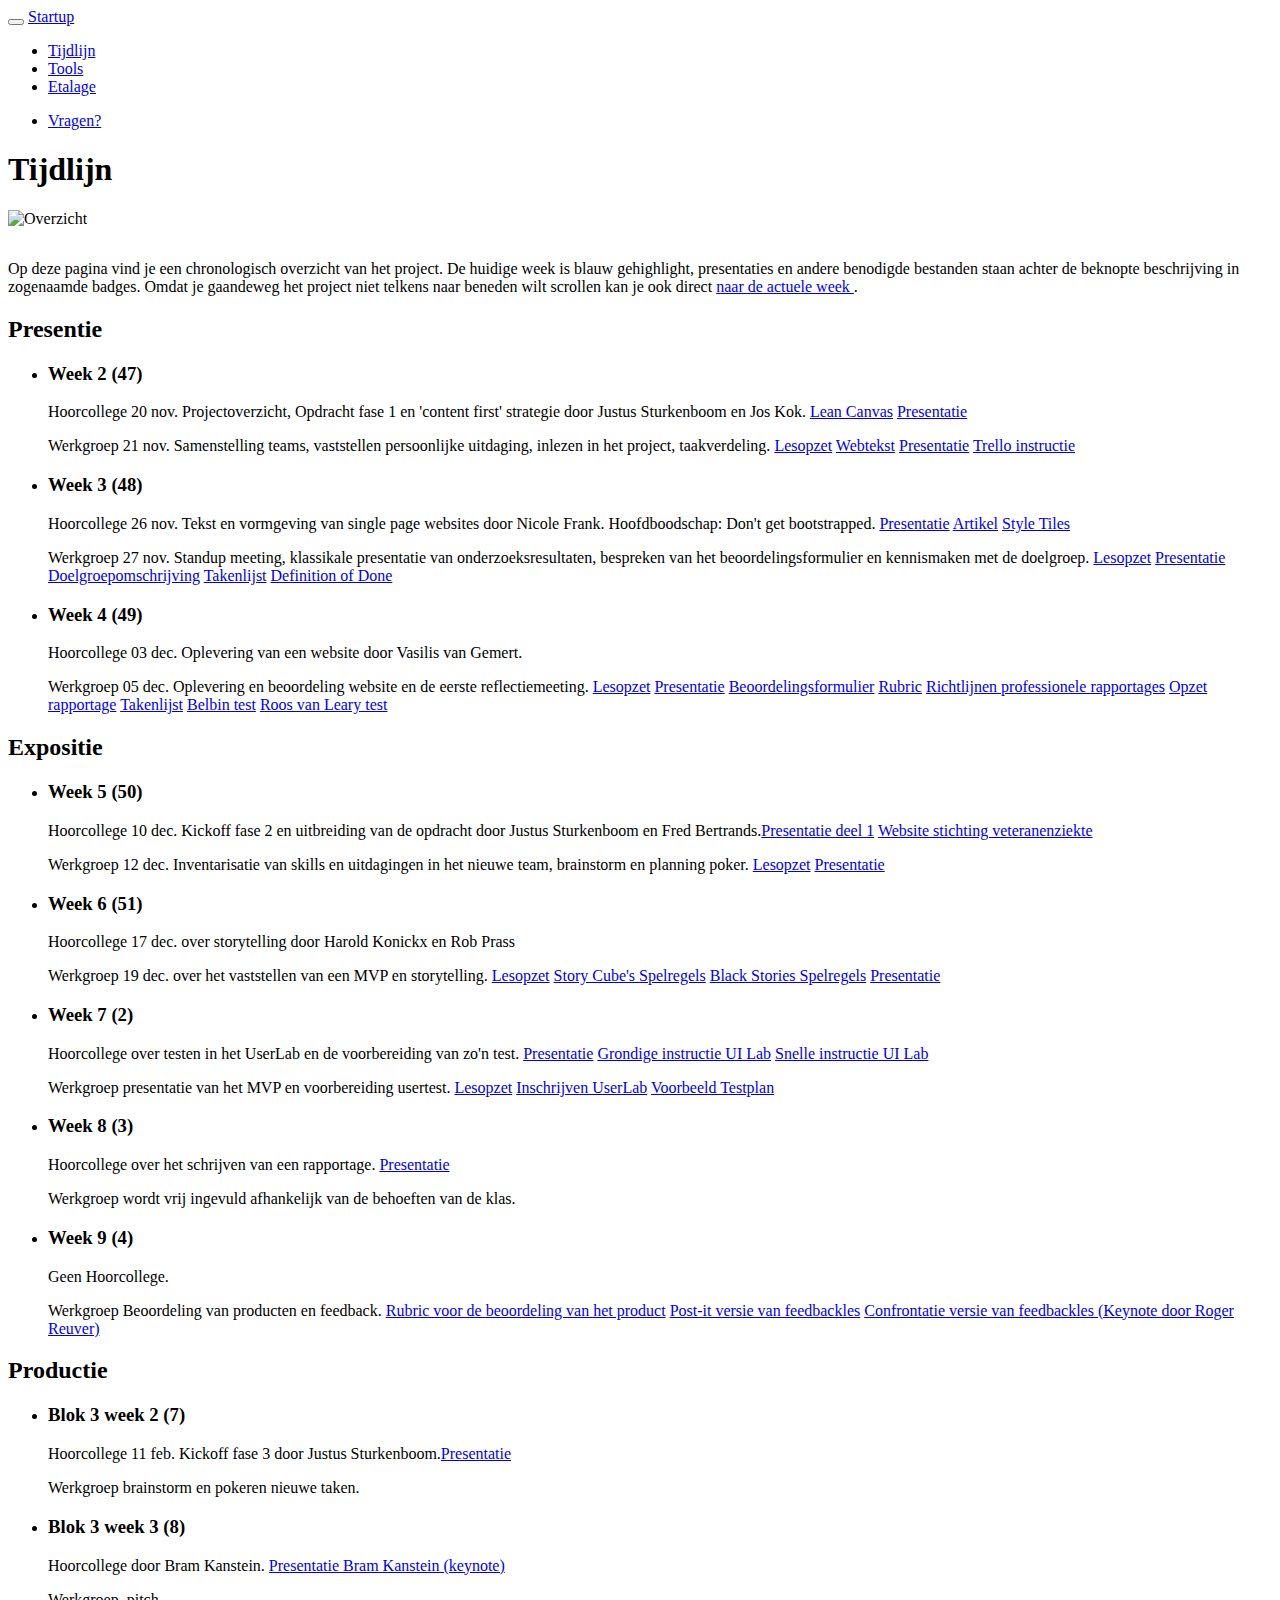
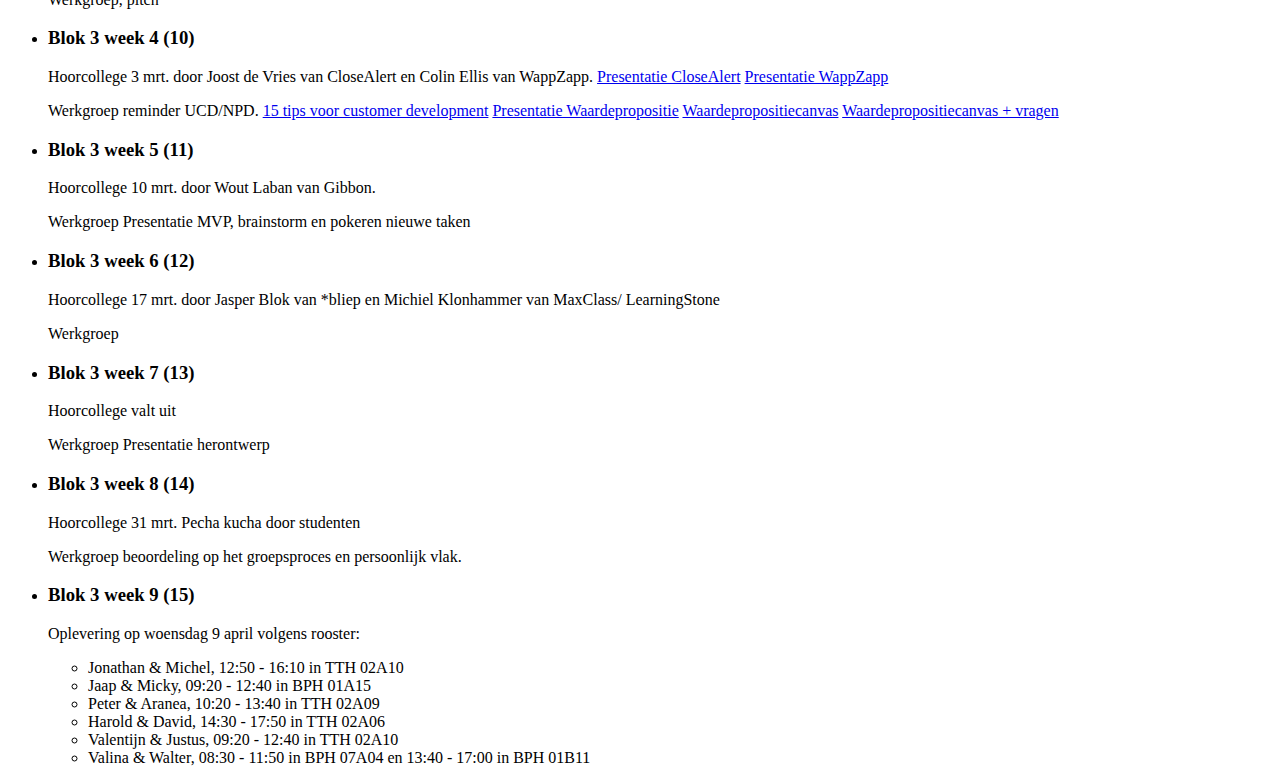
==== commit dfa7a355: "update" ====
--- a/tijdlijn.html
+++ b/tijdlijn.html
@@ -188,20 +188,21 @@
                         <h3>Blok 3 week 9 (15)</h3>
 
                         <p><span>Oplevering op woensdag 9 april</span> volgens rooster:</p>
-                        <!--ul>
-                            - Jonathan & Michel, 12:50 - 16:10 in TTH 02A10
-                            - Jaap & Micky, 09:20 - 12:40 in BPH 01A15
-                            - Peter & Aranea, 10:20 - 13:40 in TTH 02A09
-                            - Harold & David, 14:30 - 17:50 in TTH 02A06
-                            - Valentijn & Justus, 09:20 - 12:40 in TTH 02A10
-                            - Valina & Walter, 08:30 - 11:50 in BPH 07A04 en 13:40 - 17:00 in BPH 01B11
-
+                        <ul>
+                            <li>Jonathan & Michel, 12:50 - 16:10 in TTH 02A10</li>
+                            <li>Jaap & Micky, 09:20 - 12:40 in BPH 01A15</li>
+                            <li>Peter & Aranea, 10:20 - 13:40 in TTH 02A09</li>
+                            <li>Harold & David, 14:30 - 17:50 in TTH 02A06</li>
+                            <li>Valentijn & Justus, 09:20 - 12:40 in TTH 02A10</li>
+                            <li>Valina & Walter, 08:30 - 11:50 in BPH 07A04 en 13:40 - 17:00 in BPH 01B11</li>
+<!--
                             Aan Kai en Nicole: als jullie samen de presentaties willen doen dan kan dat op deze manier, jullie mogen het ook apart doen.
 Kai & Nicole, 09:20 - 12:40 in TTH 02A03 en 12:50 - 16:10 in TTH 02A03
 
 Aan Roger: als je de beoordelingen samen met mij wilt doen dan kan dat vanaf 12:50, we kunnen beide klassen samen van 12:50 - 16:10 in TTH 02A12 bedienen, als je de beoordelingen liever gescheiden en/ of alleen wilt doen dan kan dat ook.
 Roger 09:20 - 16:10 in TTH 02A12
-                        </ul-->
+-->
+                        </ul>
                     </li>
                 </ul>
             </div>
